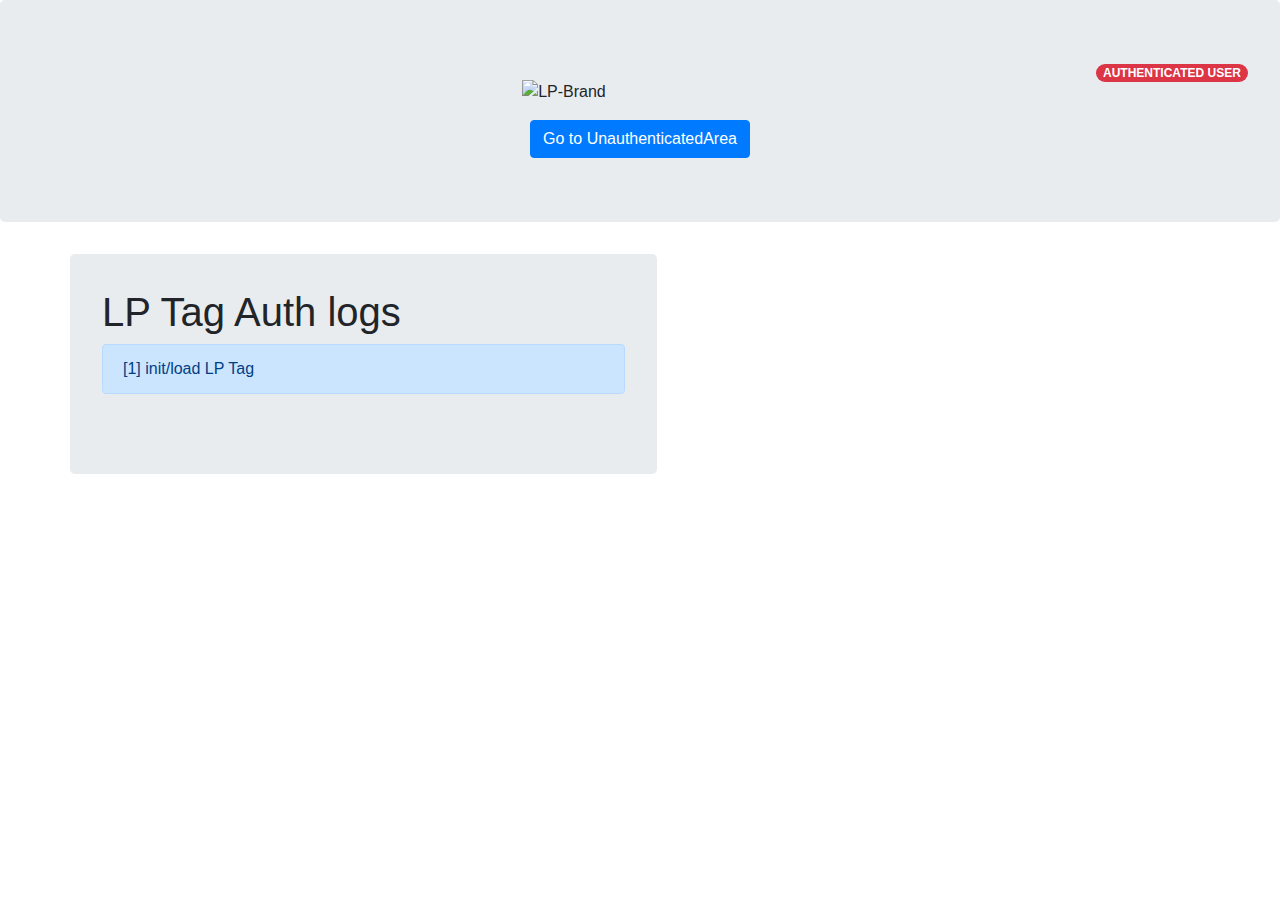
==== authenticatedArea.html @ 71ddc631 "Frist Commit" ====
<!DOCTYPE html>
<html lang="en">

<head>
    <meta name="viewport" content="width=device-width,initial-scale=1.0,minimum-scale=1.0" />
    <meta charset="utf-8" />
    <meta http-equiv="X-UA-Compatible" content="IE=edge" />
    <link rel="stylesheet" href="style.css">
    <link rel="stylesheet" href="https://stackpath.bootstrapcdn.com/bootstrap/4.3.1/css/bootstrap.min.css" integrity="sha384-ggOyR0iXCbMQv3Xipma34MD+dH/1fQ784/j6cY/iJTQUOhcWr7x9JvoRxT2MZw1T"
        crossorigin="anonymous">
    <title>LP-Brand</title>

    <!-- BEGIN LivePerson Monitor. -->
    <!--<script type="text/javascript">window.lpTag=window.lpTag||{},'undefined'==typeof window.lpTag._tagCount?(window.lpTag={wl:lpTag.wl||null,scp:lpTag.scp||null,site:'90044314'||'',section:lpTag.section||'',tagletSection:lpTag.tagletSection||null,autoStart:lpTag.autoStart!==!1,ovr:lpTag.ovr||{},_v:'1.10.0',_tagCount:1,protocol:'https:',events:{bind:function(t,e,i){lpTag.defer(function(){lpTag.events.bind(t,e,i)},0)},trigger:function(t,e,i){lpTag.defer(function(){lpTag.events.trigger(t,e,i)},1)}},defer:function(t,e){0===e?(this._defB=this._defB||[],this._defB.push(t)):1===e?(this._defT=this._defT||[],this._defT.push(t)):(this._defL=this._defL||[],this._defL.push(t))},load:function(t,e,i){var n=this;setTimeout(function(){n._load(t,e,i)},0)},_load:function(t,e,i){var n=t;t||(n=this.protocol+'//'+(this.ovr&&this.ovr.domain?this.ovr.domain:'lptag.liveperson.net')+'/tag/tag.js?site='+this.site);var o=document.createElement('script');o.setAttribute('charset',e?e:'UTF-8'),i&&o.setAttribute('id',i),o.setAttribute('src',n),document.getElementsByTagName('head').item(0).appendChild(o)},init:function(){this._timing=this._timing||{},this._timing.start=(new Date).getTime();var t=this;window.attachEvent?window.attachEvent('onload',function(){t._domReady('domReady')}):(window.addEventListener('DOMContentLoaded',function(){t._domReady('contReady')},!1),window.addEventListener('load',function(){t._domReady('domReady')},!1)),'undefined'===typeof window._lptStop&&this.load()},start:function(){this.autoStart=!0},_domReady:function(t){this.isDom||(this.isDom=!0,this.events.trigger('LPT','DOM_READY',{t:t})),this._timing[t]=(new Date).getTime()},vars:lpTag.vars||[],dbs:lpTag.dbs||[],ctn:lpTag.ctn||[],sdes:lpTag.sdes||[],hooks:lpTag.hooks||[],identities:lpTag.identities||[],ev:lpTag.ev||[]},lpTag.init()):window.lpTag._tagCount+=1;</script>-->
        <script type="text/javascript">window.lpTag=window.lpTag||{},'undefined'==typeof window.lpTag._tagCount?(window.lpTag={wl:lpTag.wl||null,scp:lpTag.scp||null,site:'44390747'||'',section:lpTag.section||'',tagletSection:lpTag.tagletSection||null,autoStart:lpTag.autoStart!==!1,ovr:lpTag.ovr||{},_v:'1.10.0',_tagCount:1,protocol:'https:',events:{bind:function(t,e,i){lpTag.defer(function(){lpTag.events.bind(t,e,i)},0)},trigger:function(t,e,i){lpTag.defer(function(){lpTag.events.trigger(t,e,i)},1)}},defer:function(t,e){0===e?(this._defB=this._defB||[],this._defB.push(t)):1===e?(this._defT=this._defT||[],this._defT.push(t)):(this._defL=this._defL||[],this._defL.push(t))},load:function(t,e,i){var n=this;setTimeout(function(){n._load(t,e,i)},0)},_load:function(t,e,i){var n=t;t||(n=this.protocol+'//'+(this.ovr&&this.ovr.domain?this.ovr.domain:'lptag.liveperson.net')+'/tag/tag.js?site='+this.site);var o=document.createElement('script');o.setAttribute('charset',e?e:'UTF-8'),i&&o.setAttribute('id',i),o.setAttribute('src',n),document.getElementsByTagName('head').item(0).appendChild(o)},init:function(){this._timing=this._timing||{},this._timing.start=(new Date).getTime();var t=this;window.attachEvent?window.attachEvent('onload',function(){t._domReady('domReady')}):(window.addEventListener('DOMContentLoaded',function(){t._domReady('contReady')},!1),window.addEventListener('load',function(){t._domReady('domReady')},!1)),'undefined'===typeof window._lptStop&&this.load()},start:function(){this.autoStart=!0},_domReady:function(t){this.isDom||(this.isDom=!0,this.events.trigger('LPT','DOM_READY',{t:t})),this._timing[t]=(new Date).getTime()},vars:lpTag.vars||[],dbs:lpTag.dbs||[],ctn:lpTag.ctn||[],sdes:lpTag.sdes||[],hooks:lpTag.hooks||[],identities:lpTag.identities||[],ev:lpTag.ev||[]},lpTag.init()):window.lpTag._tagCount+=1;</script>
    <!-- END LivePerson Monitor. -->

    <script>

        window.lpTag = window.lpTag || {};

        lpTag.sdes = lpTag.sdes || [];
        lpTag.sdes.push(
            {
                "type": "cart",  //MANDATORY
                "total": 11.7,  //TOTAL VALUE OF THE CART AFTER DISCOUNT
                "currency": "USD",  //CURRENCY CODE
                "numItems": 6,  //NUMBER OF ITEMS IN CART
                "products": [{
                    "product": {
                    "name": "prod1",  //PRODUCT NAME
                    "category": "category",  //PRODUCT CATEGORY NAME
                    "sku": "sku",  //PRODUCT SKU OR UNIQUE IDENTIFIER
                    "price": 7.8  //SINGLE PRODUCT PRICE
                    }, "quantity": 1  //NUMBER OF PRODUCTS
                }]
            }

        );

        lpTag.identities = [];
        lpTag.identities.push(identityFn);
        function identityFn(callback) {
            callback({
                iss: "https://livepersonTest.com",
                acr: "loa1",
                sub: "test1"
            });
        }
        
        lpTag.section = ['auth:authenticated'];

    </script>

<script src='main.js'></script>
</head>

<body>

    <div class="jumbotron text-center">
        <img class="w-25 p-3" src="Assets/logo.png"
            alt="LP-Brand">
        <span class="badge badge-pill badge-danger float-right">AUTHENTICATED USER</span>
        <div>
            <a href="index.html"><button type="button" class="btn btn-primary">Go to UnauthenticatedArea</button></a>
        </div>
    </div>

    <div class="container">
        <div class="row">
            <div id="container" class="col-sm jumbotron">
                <h1 class="display-5 h1">LP Tag Auth logs</h1>
                <div class="alert alert-primary">
                    [1] init/load LP Tag
                </div>
            </div>
            <div class="col-sm">
            </div>
        </div>
    </div>

</body>

</html>
---- style.css ----
h1 {
    margin-top: -30px !important;
}
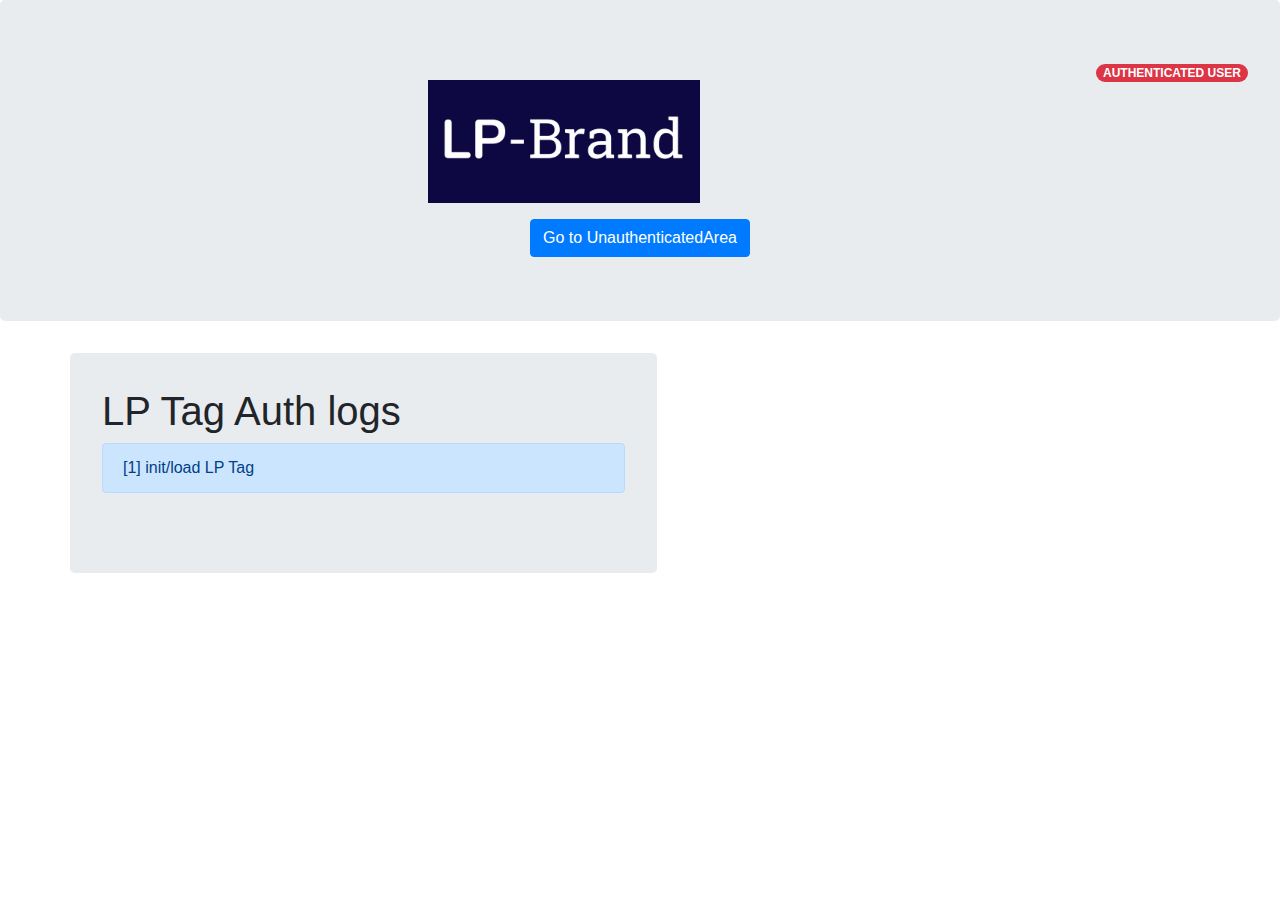
==== commit 9632ffba: "Second Commit" ====
--- a/authenticatedArea.html
+++ b/authenticatedArea.html
@@ -58,7 +58,7 @@
 <body>
 
     <div class="jumbotron text-center">
-        <img class="w-25 p-3" src="Assets/logo.png"
+        <img class="w-25 p-3" src="logo.png"
             alt="LP-Brand">
         <span class="badge badge-pill badge-danger float-right">AUTHENTICATED USER</span>
         <div>
